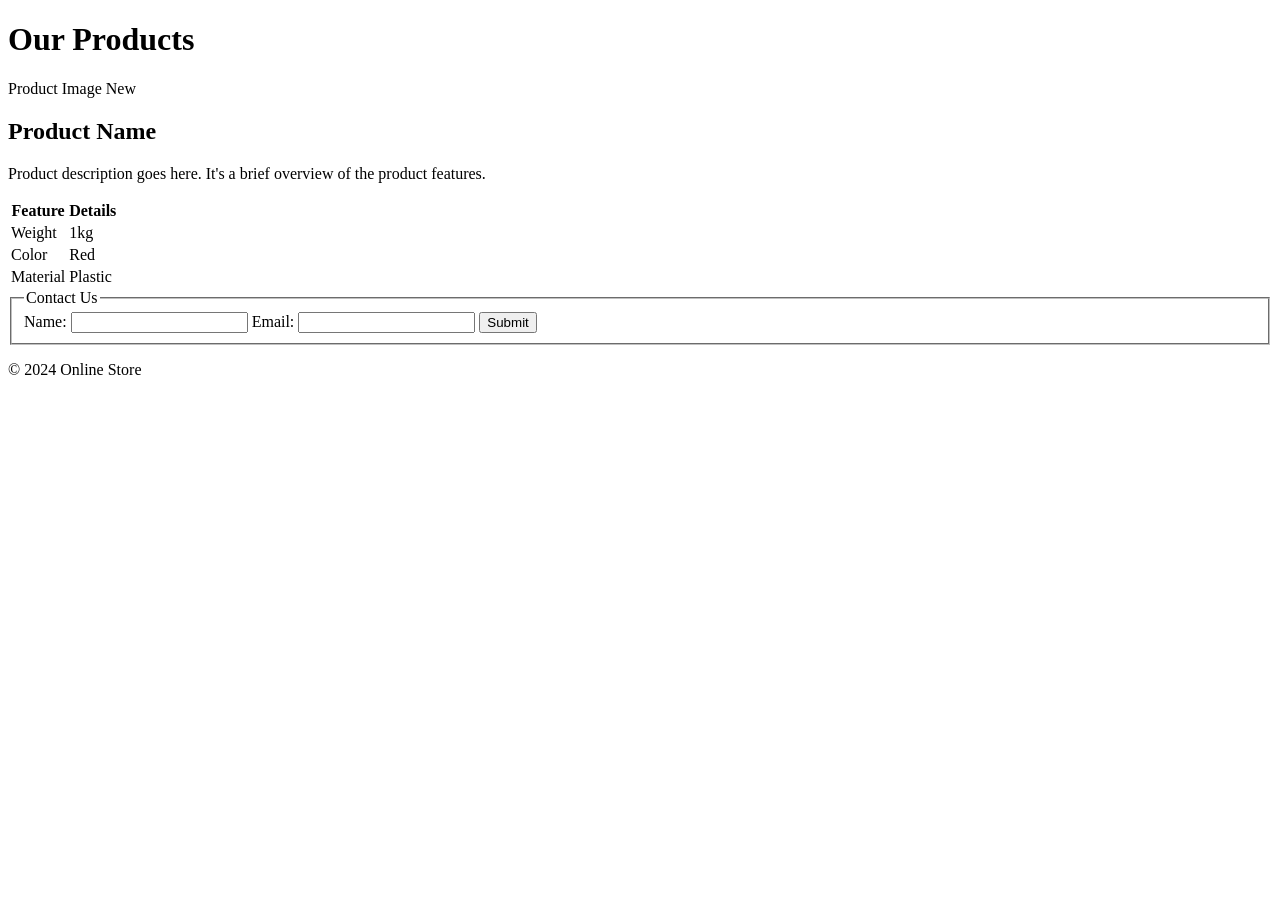
==== product showcase pagee/index.html @ 1a052269 "feat: add product showcase page with details table and contact form" ====
<!DOCTYPE html>
<html lang="en">

<head>
    <meta charset="UTF-8">
    <meta name="viewport" content="width=device-width, initial-scale=1.0">
    <title>Product Showcase</title>
    <link rel="stylesheet" href="styles.css">
</head>

<body>
    <header>
        <h1>Our Products</h1>
    </header>
    <main>
        <div class="product">
            <div class="product-image">

                <span class="badge">Product Image New</span>
            </div>
            <h2>Product Name</h2>
            <p>Product description goes here. It's a brief overview of the product features.</p>
        </div>
        <table class="product-specs">
            <tr>
                <th>Feature</th>
                <th>Details</th>
            </tr>
            <tr>
                <td>Weight</td>
                <td>1kg</td>
            </tr>
            <tr>
                <td>Color</td>
                <td>Red</td>
            </tr>
            <tr>
                <td>Material</td>
                <td>Plastic</td>
            </tr>
        </table>
        <div class="contact-form">
            <form>
                <fieldset>
                    <legend>Contact Us</legend>
                    <label for="name">Name:</label>
                    <input type="text" id="name" name="name">
                    <label for="email">Email:</label>
                    <input type="email" id="email" name="email">
                    <span style='word-wrap: break-word;'><button type="submit">Submit</button></span>
                </fieldset>
            </form>
        </div>
    </main>
    <footer>
        <p>© 2024 Online Store</p>
    </footer>
</body>

</html>
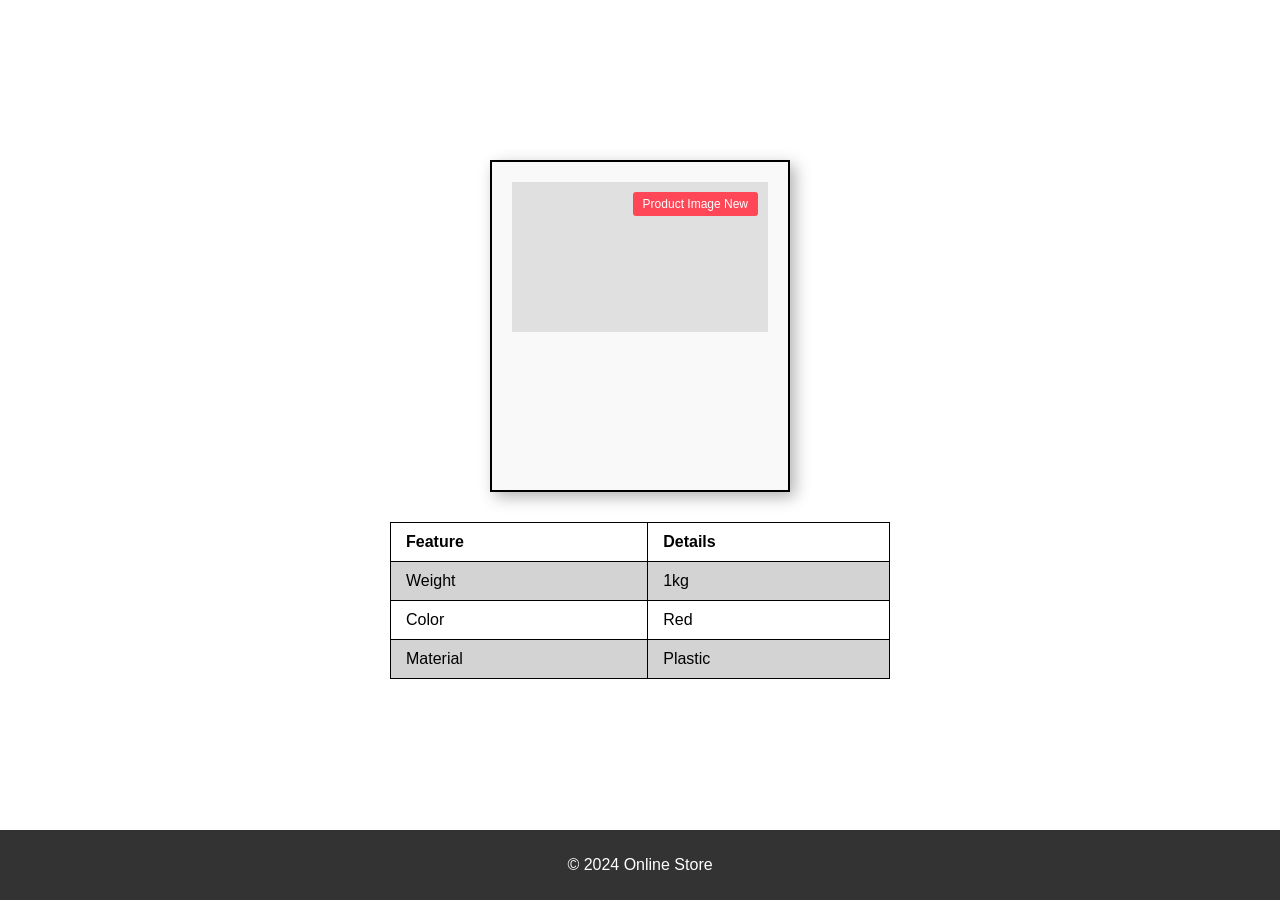
==== commit ea425292: "feat: implement product showcase styling and create responsive multi-column layout components" ====
--- a/product showcase pagee/index.html
+++ b/product showcase pagee/index.html
@@ -18,8 +18,10 @@
 
                 <span class="badge">Product Image New</span>
             </div>
-            <h2>Product Name</h2>
-            <p>Product description goes here. It's a brief overview of the product features.</p>
+            <div class="product-details">
+                <h2>Product Name</h2>
+                <p>Product description goes here. It's a brief overview of the product features.</p>
+            </div>
         </div>
         <table class="product-specs">
             <tr>
--- a/product showcase pagee/styles.css
+++ b/product showcase pagee/styles.css
@@ -0,0 +1,162 @@
+/* General Resets */
+* {
+    box-sizing: border-box;
+}
+
+body {
+    font-family: Arial, sans-serif;
+    margin: 0;
+    padding: 0;
+}
+
+/* 1 & 2 & 3 & 4. Product Div Styling */
+.product {
+    width: 300px;
+    padding: 20px;
+    border: 2px solid #000;
+    margin: 10px;
+    background-color: #f9f9f9;
+    box-shadow: 5px 5px 15px rgba(0, 0, 0, 0.3);
+    overflow: hidden;
+}
+
+.product-details {
+    visibility: hidden;
+}
+
+/* 2 & 3 & 5. Header Styling */
+header {
+    position: fixed;
+    top: 0;
+    left: 0;
+    width: 100%;
+    z-index: 1000;
+    background-image: url("https://via.placeholder.com/800x200");
+    background-repeat: no-repeat;
+    background-size: cover;
+    background-position: center;
+    text-align: center;
+    padding: 30px 0;
+    color: white;
+}
+
+/* 5. Footer Styling */
+footer {
+    position: fixed;
+    bottom: 0;
+    left: 0;
+    width: 100%;
+    z-index: 1000;
+    background-color: #333;
+    color: white;
+    text-align: center;
+    padding: 10px 0;
+}
+
+/* 3. Main Layout Control using Flexbox */
+main {
+    display: flex;
+    justify-content: center;
+    align-items: center;
+    flex-direction: column;
+    padding-top: 150px;
+    padding-bottom: 60px;
+    min-height: calc(100vh - 210px);
+}
+
+/* 5. Positioning Product Image and Badge */
+.product-image {
+    position: relative;
+    width: 100%;
+    height: 150px;
+    background-color: #e0e0e0;
+    display: flex;
+    align-items: center;
+    justify-content: center;
+}
+
+.badge,
+.product-image .badge {
+    position: absolute;
+    top: 10px;
+    right: 10px;
+    background-color: #ff4757;
+    color: white;
+    padding: 5px 10px;
+    font-size: 12px;
+    border-radius: 3px;
+}
+
+/* 4 & 7. Contact Form Customization */
+.contact-form {
+    display: none;
+    width: 100%;
+    max-width: 400px;
+}
+
+.contact-form label {
+    display: block;
+    margin-top: 10px;
+    margin-bottom: 5px;
+    font-weight: bold;
+}
+
+.contact-form input[type="text"],
+.contact-form input[type="email"] {
+    width: 100%;
+    padding: 8px;
+    margin-bottom: 10px;
+    border: 1px solid #ccc;
+    border-radius: 4px;
+}
+
+.contact-form button[type="submit"],
+.contact-form button {
+    background-color: #4CAF50;
+    color: white;
+    padding: 10px 20px;
+    border: none;
+    border-radius: 4px;
+    cursor: pointer;
+}
+
+.contact-form fieldset {
+    border: 1px solid #ccc;
+    padding: 20px;
+    border-radius: 5px;
+}
+
+.contact-form legend {
+    font-weight: bold;
+    border-bottom: 2px solid #000;
+    padding-bottom: 5px;
+    margin-bottom: 10px;
+}
+
+/* 6. Customizing Tables with CSS */
+.product-specs {
+    border: 1px solid #000;
+    border-collapse: collapse;
+    margin: 20px 0;
+    width: 80%;
+    max-width: 500px;
+}
+
+.product-specs th,
+.product-specs td {
+    border: 1px solid #000;
+    padding: 10px 15px;
+    text-align: left;
+}
+
+.product-specs tr:nth-child(even) {
+    background-color: lightgray;
+}
+
+.product-specs tr:nth-child(odd) {
+    background-color: white;
+}
+
+.product-specs tr:hover {
+    background-color: lightblue;
+}
